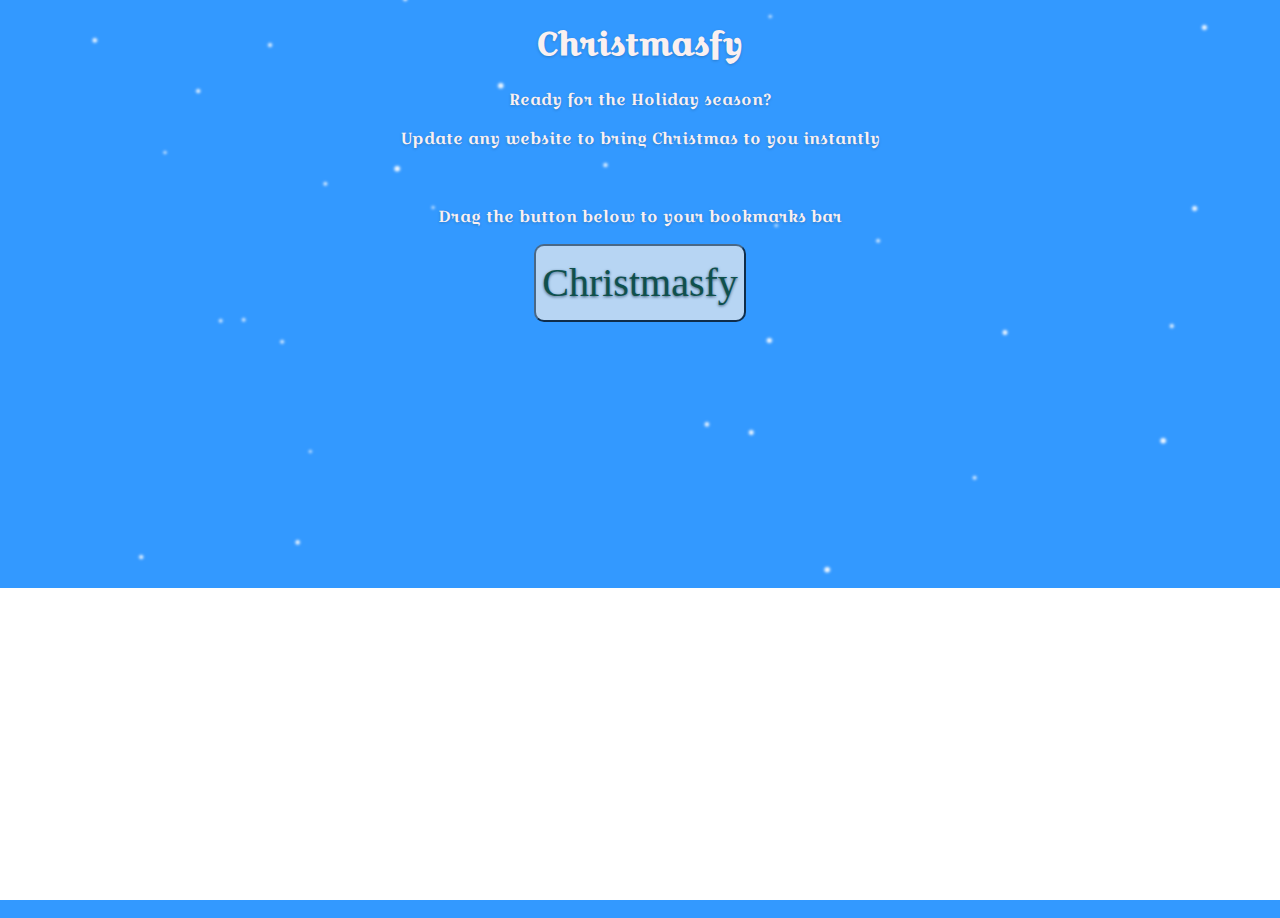
==== index2.html @ d551bf78 "That white space is really awesome" ====
<html>
  <head>
    <meta charset="utf-8">
    <title>Christmasfy</title>
    <link rel="stylesheet" href="style.css">
  </head>
  <body>
    <div id="snowglobe">
      <div class="top-half">
        <h1>Christmasfy</h1>
        <p>Ready for the Holiday season?</p>
        <p>Update any website to bring Christmas to you instantly</p>
        <br>
        <p>Drag the button below to your bookmarks bar</p>
        <button> <a href="https://raw.github.com/CoolJorcz/christmasfy/master/application.js">Christmasfy</a></button>
      </div>
      <div class="trees">
      </div>
      <div class="bottom-half">
      </div>
    </div>​
    <script src="application.js"></script>
  </body>
</html>
---- style.css ----
@import url(http://fonts.googleapis.com/css?family=Croissant+One);

html, body {
	margin: 0;
	padding: 0;
	width: 100%;
	height: 100%;
}
body {
	background-color: #3399FF;
}
.top-half {
	height: 63%;
	width: 100%;
	font-family: "Croissant One";
	color: rgb(250, 240, 240);
	text-align: center;
	text-shadow: 0 1px 3px rgba(0,0,0,0.2)
}


button {
	padding: 1em .5em;
	border-radius: 10px;
	background-image: url('https://dl-web.dropbox.com/get/DBC/candy_cane_stripes_gift_wrap.jpg?w=AADKW9xc3m7F16mRtj6iFbzO54ZKp4fyHkWZzcLt7P4Ecw');
	opacity: .7;
}
button:hover {
	padding: 1em .5em;
	border-radius: 10px;
	background-image: url('https://dl-web.dropbox.com/get/DBC/candy_cane_stripes_gift_wrap.jpg?w=AADKW9xc3m7F16mRtj6iFbzO54ZKp4fyHkWZzcLt7P4Ecw');
	opacity: 1;
}

button a {
	text-decoration: none;
	color: #003200;
	font-family: "Holly";
	font-size: 3em;
	text-shadow: 0 1px 3px rgba(0,0,0,0.7)
}

.trees {
	position: absolute;
	top: 50%;
	height: 100px;
	width: 100%;
	margin-top: 50px;
	background-image: url('https://dl-web.dropbox.com/get/DBC/tree.png?w=AABm9-oYSbwj4JHrUF1I2Lz9ix-7yflcGeqs-F38n3MTAQ');
	background-size:80px 80px;
	background-repeat: repeat-x;
}

#snowglobe {
	width: 100%;
	height: 100%;
	position: relative;
	top: 0;
	left: 0;
	overflow: hidden;
}

#snowglobe .flake {
	position: absolute;
	width: 1px;
	height: 1px;
	color: rgba(255,255,255,0);
  text-shadow: 0 0 3px rgba(255,255,255,1);
}

.bottom-half {
	height: 60%;
	background-color: white;
	clear: both;
}
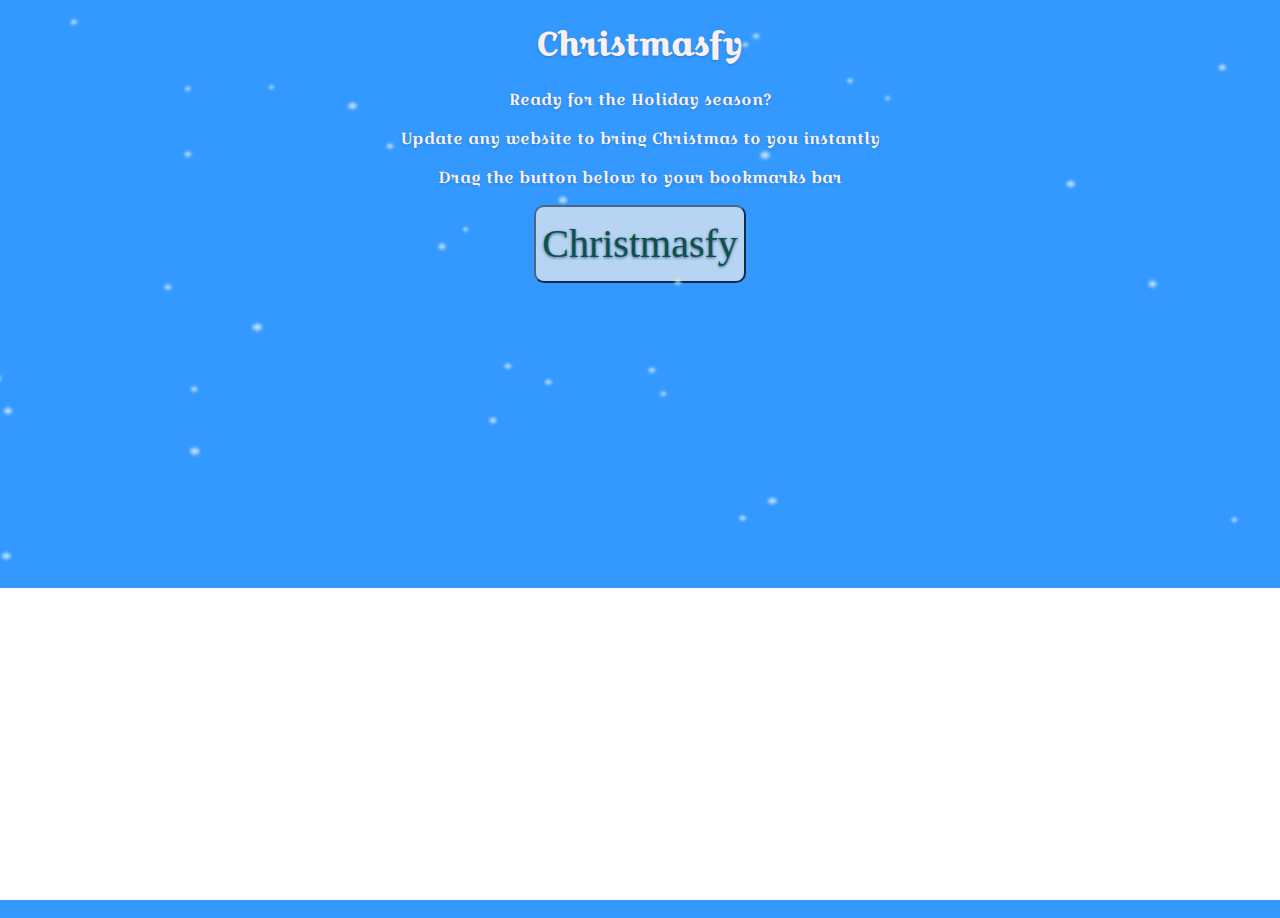
==== commit 2522e7d2: "Continued whitespace thing" ====
--- a/index2.html
+++ b/index2.html
@@ -10,7 +10,6 @@
         <h1>Christmasfy</h1>
         <p>Ready for the Holiday season?</p>
         <p>Update any website to bring Christmas to you instantly</p>
-        <br>
         <p>Drag the button below to your bookmarks bar</p>
         <button> <a href="https://raw.github.com/CoolJorcz/christmasfy/master/application.js">Christmasfy</a></button>
       </div>
@@ -19,6 +18,6 @@
       <div class="bottom-half">
       </div>
     </div>​
-    <script src="application.js"></script>
+  <script src="application.js"></script>
   </body>
 </html>--- a/style.css
+++ b/style.css
@@ -17,7 +17,6 @@
 	text-align: center;
 	text-shadow: 0 1px 3px rgba(0,0,0,0.2)
 }
-
 
 button {
 	padding: 1em .5em;
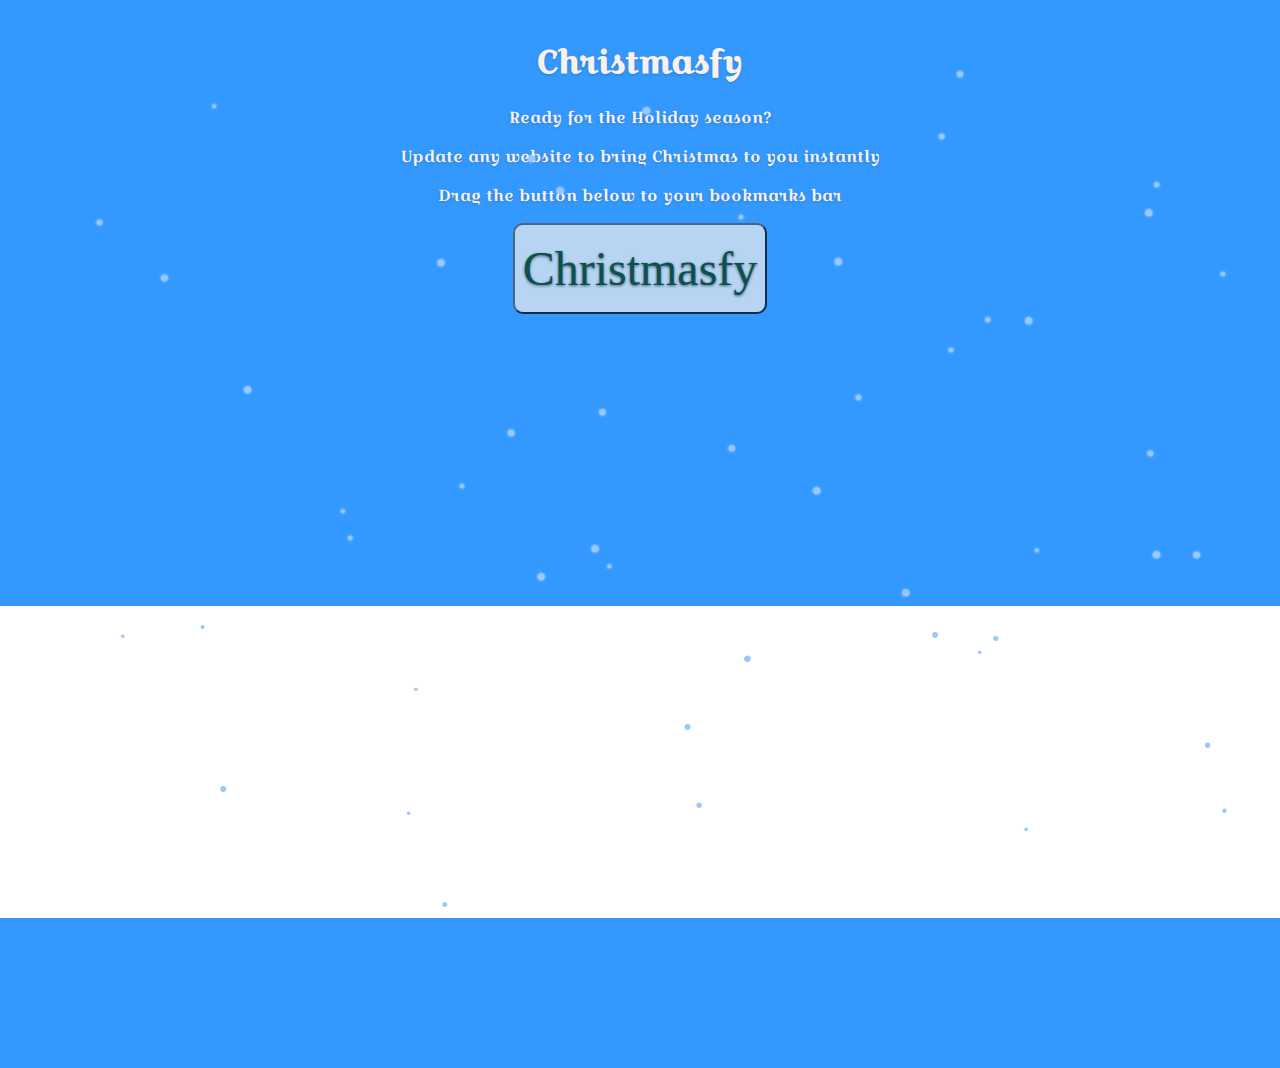
==== commit b8d1aaf4: "Changed link for images, added normalize css" ====
--- a/index2.html
+++ b/index2.html
@@ -3,6 +3,7 @@
     <meta charset="utf-8">
     <title>Christmasfy</title>
     <link rel="stylesheet" href="style.css">
+    <link rel="stylesheet" href="normalize.css">
   </head>
   <body>
     <div id="snowglobe">
--- a/style.css
+++ b/style.css
@@ -21,13 +21,13 @@
 button {
 	padding: 1em .5em;
 	border-radius: 10px;
-	background-image: url('https://dl-web.dropbox.com/get/DBC/candy_cane_stripes_gift_wrap.jpg?w=AADKW9xc3m7F16mRtj6iFbzO54ZKp4fyHkWZzcLt7P4Ecw');
+	background-image: url('https://s3-us-west-2.amazonaws.com/christmasfy/candy_cane_stripes_gift_wrap.jpg');
 	opacity: .7;
 }
 button:hover {
 	padding: 1em .5em;
 	border-radius: 10px;
-	background-image: url('https://dl-web.dropbox.com/get/DBC/candy_cane_stripes_gift_wrap.jpg?w=AADKW9xc3m7F16mRtj6iFbzO54ZKp4fyHkWZzcLt7P4Ecw');
+	background-image: url('https://s3-us-west-2.amazonaws.com/christmasfy/candy_cane_stripes_gift_wrap.jpg');
 	opacity: 1;
 }
 
@@ -45,7 +45,7 @@
 	height: 100px;
 	width: 100%;
 	margin-top: 50px;
-	background-image: url('https://dl-web.dropbox.com/get/DBC/tree.png?w=AABm9-oYSbwj4JHrUF1I2Lz9ix-7yflcGeqs-F38n3MTAQ');
+	background-image: url('https://s3-us-west-2.amazonaws.com/christmasfy/tree_back.png');
 	background-size:80px 80px;
 	background-repeat: repeat-x;
 }
@@ -71,4 +71,7 @@
 	height: 60%;
 	background-color: white;
 	clear: both;
+}
+.white-gap {
+	background-color: white;
 }